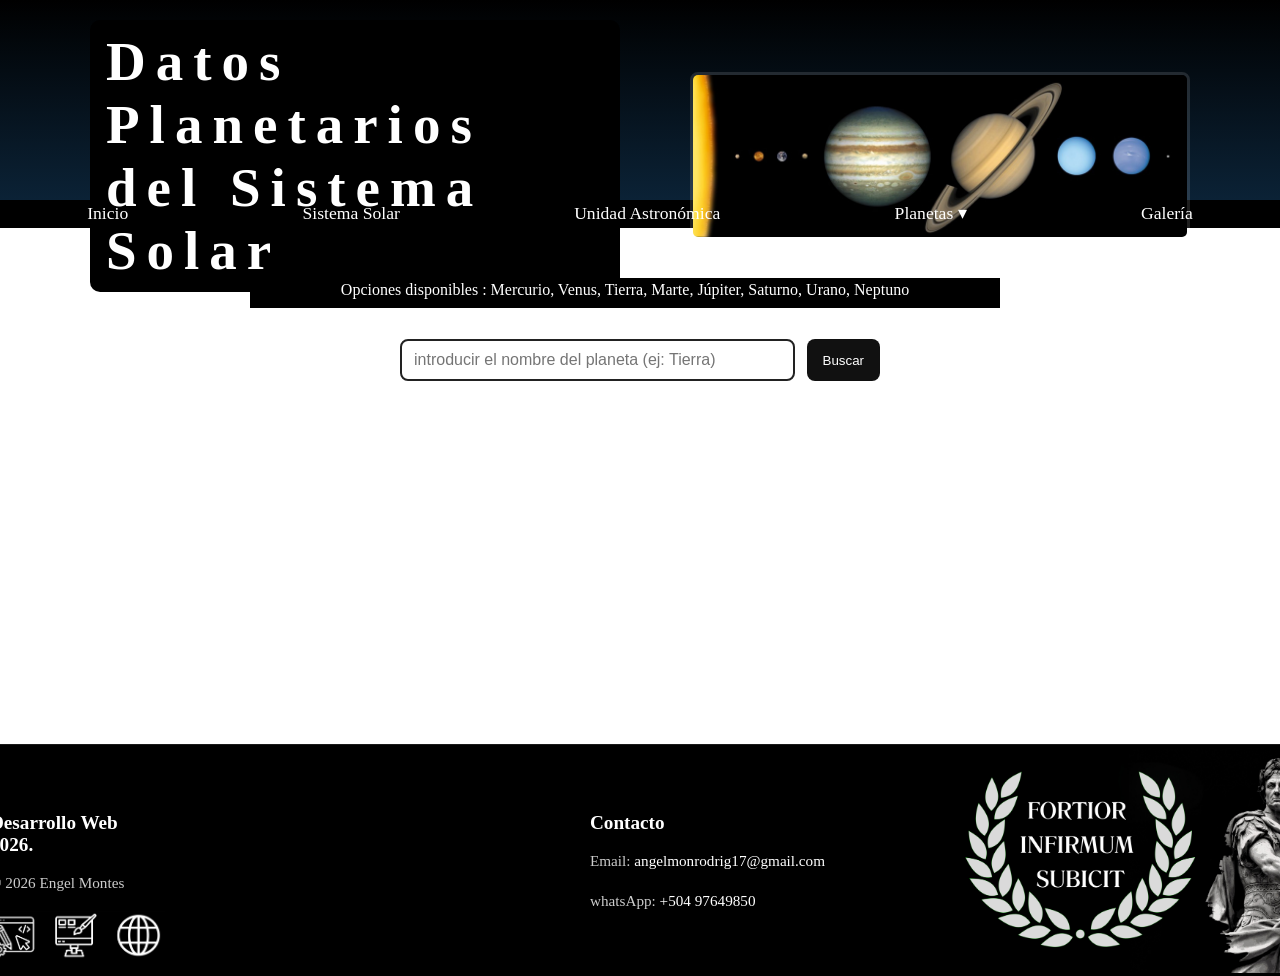
==== index.html @ ae8da0b9 "DPSS_first_stage" ====
<!DOCTYPE html>
<html lang="es">

<!--HEAD-->
<head>
    <meta charset="UTF-8"/>
    <meta name="viewport" content="width=device-width,initial-scale=1"/>
    <title>Datos Planetarios</title>
    <link rel="stylesheet" href="style.css"/>
</head>
<!--HEAD-->

<!--BODY-->
<body>
    <!--HEADER-->
    <header class="site-header">
        <div class="header-inner">
            <h1 class="titulo">Datos Planetarios del Sistema Solar</h1>
            <img class="logo-sistema" src="Imagenes/solarsys_scale.jpg" alt="Escala del sistema solar">
        </div>
        
        <div class="search-wrap">
            <div class="search-box">
                <input id="search-input" type="text" placeholder="introducir el nombre del planeta (ej: Tierra)"/>
                <button id="search-btn" type="button">Buscar</button>
            </div>
            <p id="search-feedback" class="feedback" aria-live="polite"></p>
        </div>
    </header>
    <!--HEADER-->

<!--NAVIGATION BAR-->
<nav class="main-nav">
    <ul class="nav-list">
        <li><a href="index.html" id="nav-inicio">Inicio</a></li>
        <li><a href="sistemasolar.html">Sistema Solar</a></li>
        <li><a href="unidadastronomica.html">Unidad Astronómica</a></li>
        <li class="nav-dropdown">
            <span class="nav-link">Planetas ▾</span>
            <ul class="dropdown">
                <li data-planeta="mercurio">Mercurio</li>
                <li data-planeta="venus">Venus</li>
                <li data-planeta="tierra">Tierra</li>
                <li data-planeta="marte">Marte</li>
                <li data-planeta="jupiter">Júpiter</li>
                <li data-planeta="saturno">Saturno</li>
                <li data-planeta="urano">Urano</li>
                <li data-planeta="neptuno">Neptuno</li>
            </ul>
        </li>
        <li><a href="galeria.html">Galería</a></li>
    </ul>
</nav>
<!--NAVIGATION BAR-->
<!--MAIN-->
<main class="main">
        <article class="keywords">
            <p>Opciones disponibles : Mercurio, Venus, Tierra, Marte, Júpiter, Saturno, Urano, Neptuno</p>
        </article>
        <section id="planet-info" class="planet-info" aria-hidden="true">
            <div class="planet-table card">
                <table>
                    <tbody>
                        <tr><td class="label">Planeta :</td><td id="p-nombre"></td> </tr>
                        <tr><td class="label">Distancia del Sol :</td><td id="p-distancia"></td></tr>
                        <tr><td class="label">Diámetro :</td><td id="p-diametro"></td></tr>
                        <tr><td class="label">Masa Relativa :</td><td id="p-masa"></td></tr>
                        <tr><td class="label">Periodo Orbital :</td><td id="p-orbita"></td></tr>
                        <tr><td class="label">Periodo de Rotación :</td><td id="p-rotacion"></td></tr>
                        <tr><td class="label">Descubrimiento :</td><td id="p-descubrimiento"></td></tr>
                        <tr><td class="label">Composición Planetaria :</td><td id="p-composicion"></td></tr>
                    </tbody>
                </table>
            </div>

            <div class="img-back card">
                <img id="planetImage" src="" alt="imagen del planeta" class="planet-img">
                <div class="gallery-dots" id="galleryDots"></div>
                <p id="planetImageDesc" class="image-description"></p>
                <p id="creditoimagen" class="imagecredit"></p>
            </div>
            <div id="imagenModal" class="modal">
                <div class="modal-content-box">
                    <span class="close">&times;</span>
                    
                    <img alt="imagen en grande" class="modal-img" id="modalImg">
                    
                    <a id="downloadBtn" class="download-btn" download>
                        Descargar Imagen
                    </a>
                </div>
            </div>
        </section>
    </main>
    <!--MAIN-->

    <!--FOOTER-->
    <footer class="site-footer">
        <div class="footer-inner">
            
            <div class="footer-block">
                <h3> Desarrollo Web<br>2026.</h3>
                <p>© 2026 Engel Montes</p>
                <img class="footerImage" src="Imagenes/footerlogo.png" alt="imagen del footer">
            </div>

            <div class="footer-block">
                <h3>Contacto</h3>
                <p>Email: <span>angelmonrodrig17@gmail.com</span></p>
                <p>whatsApp: <span>+504 97649850</span></p>
                <img class="caesar" src="Imagenes/fortiorinfirmumsubicit.png" alt="imagen de Caesar">
            </div>
        </div>
    </footer>
    <!--FOOTER-->

    
    <script src="script.js" defer></script>
</body>
</html>
---- style.css ----
/* se usa para un reset ligero*/
* {box-sizing: border-box;}
html,body { height:100%; margin:0; font-family: sytem-ui, -apple-system, "Segoe UI", Roboto, }



/*Este es el HEADER*/
.site-header{
    padding:20px;
    background: linear-gradient(180deg,#000 0%, #0b2236 100%);
    color: #fff;
    height:200px;
}
.header-inner {
    display:flex;
    flex-direction:row;
    align-items:center;
    gap:70px;
    max-width:1100px;
    margin: 0 auto;
    padding-bottom:12px;
}
.titulo {
    font-size:55px;
    margin:0px;
    background:#000;
    padding:10px 16px;
    border-radius:10px;
    letter-spacing: 10px;
    font-family: 'Inter-Bureau';
}
.logo-sistema {
    width: 500px;
    height: auto;
    border-radius: 8px;
    border:3px solid rgba(255,255,255,0.12);
    margin-left: auto;
}

/**NAVIGATION BAR*/
.main-nav {
    background:#000;
    border-top: 2px solid #000000;
    border-bottom: 3px solid  #000000;
}

.nav-list {
    display:flex;
    justify-content: space-around;
    align-items: center;
    list-style:none;
    margin: 0;
    padding: 1px 0;
}

.nav-list li {
    position: relative;
}

.nav-list a,
.nav-link {
    color: #fff;
    text-decoration: none;
    font-size: 1.1rem;
    cursor:pointer;
    padding: 2px 14px;
    font-family: Creato Display;
}

.nav-list a:hover,
.nav-link:hover {
    background: #740505;
    border-radius: 6px;
}
.dropdown {
    display: none;
    position:absolute;
    top: 26px;
    left: 0;
    background: #000;
    border: 1px solid #222;
    list-style: none;
    padding: 8px 0;
    min-width: 160px;
    z-index:1000;
}

.dropdown li {
    padding: 8px 16px;
    color:#fff;
    cursor: pointer;
    font-family:"Roboto";
    text-align:center;
}

.dropdown li:hover {
    background: #3e3d3d;
}

.nav-dropdown:hover .dropdown {
    display: block;
}

/*BUSQUEDA*/
.search-wrap {
    max-width:500px;
    margin: 35px auto;
    display:flex;
    flex-direction:column;
    gap:8px;
    padding:0 10px;
}
.search-box {
    display:flex;
    gap:12px;
}
#search-input {
    flex:1;
    padding:10px 12px;
    border-radius:8px;
    border:2px solid #222;
    font-size:1rem;
}
#search-btn {
    background:#111;
    color:#fff;
    padding:10px 16px;
    border-radius:8px;
    border:none;
    cursor:pointer;
    transition: transform .12s ease, background .12s ease;
}
#search-btn:hover {transform:translateY(-2px); background:#222;}
.feedback {
    text-align: center;
    color:#7d0000;
    font-size:6rem;
    min-height:1.2em;
    margin:20px 20px;
    font-family: 'Sangyo';
}



/*ESTRUCTURA DEL MAIN*/
.main {
    max-width:1100px;
    margin: 20px auto;
    padding: 0 10px 40px;
    display:flex;
    gap:24px;
    flex-direction:column;
}

/*ESTAS SON LAS OPCIONES DISPONIBLES*/
.keywords {
    margin: 30px 150px;
    height:30px;
    width: 750px;
    background-color: #000;
    font-family:Creato Display;
    color:#fff;
}
.keywords p{
    margin-top: 3px;
    text-align: center;
}

/*AREA DE INFORMACION PLANETARIA OCULTA POR DEFECTO*/
.planet-info {
    position:relative;
    z-index: 1;
    font-family:'Roboto';
    font-size:1.3rem;
    display:flex;
    gap:16px;
    opacity:0;
    transform:translateY(8px);
    transition: opacity .35s ease, transform .35s ease;
    flex-wrap:wrap; /* allow wrapping so the row doesn't cause horizontal scroll */
    align-items:flex-start;
    margin-top:-50px;
    margin-left: -200px;
}
.planet-info.show {
    opacity:1;
    transform: translateY(0);
}
.card {background:linear-gradient(90deg,#0c0c3d,#000); 
    padding:14px; 
    border-radius:8px; 
    color:#fff;}





    /*TABLA CONTENEDORA DE LA INFOMACION PLANETARIA*/
    /* user-requested fixed table dimensions */
    table {
        border-collapse: collapse;
        width: 900px; /* requested width */
        height: 300px; /* requested height */
        max-width: 900px;
        table-layout: fixed; /* stable columns */
    }

td{
    padding:8px 3px; /* tighter spacing */
    font-size:1.0.rem;
    border-bottom:1px solid rgb(255, 255, 255);
    vertical-align:top;
}

.label {
    text-align:right;
    padding-right:8px;
    width:300px; /* narrower label column so value column has room */
    font-weight:700;
    color:#dbe6ff;
    white-space:nowrap;
    overflow:hidden;
    text-overflow:ellipsis;
}

/*ESPACIO PARA LA IMAGEN DEL PLANETA*/
.img-back{
    width:550px;
    height: 387px;
    display:flex;
    flex: 0 0 550px;
    margin-left:930px; /* small gap from the table; reduce to move it left */
    margin-top: -403px;
}
.planet-img {
    position: absolute;
    opacity: 1;
    transition: opacity 0.5s ease-in-out;
    width:220px;
    height:220px;
    object-fit:cover;
    border-radius:4px;
    border:2px solid #d01919;
    cursor:pointer;
    margin: 10px;
}

.planet-img.fade {
    opacity:0;
}
.image-description {
    padding: 10px;
    margin:236px -160px 0px 5px;
    text-align: justify;
    font-family:"Creato Display";
    color: white;
    font-size: 20px;
    position:absolute;
}
.imagecredit {
    display:block;
    font-size:15px;
    text-align: justify;
    margin:20px 20px 0px 250px;
    font-family:"consolas"

}
/**ESTOS SON LOS DOTS*/
.gallery-dots {
    position: absolute;
    bottom: 155px;
    left:1025px;
}

.gallery-dots span {
    height:10px;
    width:10px;
    margin: 0 5px;
    background-color:#666;
    border-radius: 50%;
    display:inline-block;
    cursor:pointer;
}
.gallery-dots span.active {
    background-color: #fff;
}


/*FONDO DEL MODAL*/
.modal {
    position: fixed;
    inset: 0;
    background: rgba(0,0,0,0.85);
    display: none;
    align-items: center;
    justify-content: center;
    z-index: 9999;
}
/* CONTENEDOR INTERNO */
.modal-content-box {
    display:flex;
    flex-direction:column;
    align-items:center;
    position:relative;
    margin-top:-300px;
    margin-left:120px;
    padding:20px;
    width:80%;
    max-width:40vw;
    max-height:90vh;


    background: rgba(7, 3, 61, 0.09);
    border-radius:15px;
    border:1px solid rgba(255,255,255,0.25);
    backdrop-filter:blur(15px);
    box-shadow:5px 0 20px rgba(0,0,0,0.5);
    animation: zoomIn 0.3s ease forwards;
}

.modal-img{
    display:flex;
    margin:auto;
    max-width:100%;
    max-height:80vh;
    object-fit:cover;
    border-radius: 8px;
    animation:zoom 0.3s ease;
}
.download-btn{
    display:inline-block;
    margin:3px auto;
    padding:10px 20px;
    background:black;
    color:white;
    text-decoration:none;
    font-size:16px;
    border-radius:8px;
    cursor:pointer;
    border:1px solid white;
    transition:0.3s ease;

}



.download-btn:hover{
    background:white;
    color:black;
}

/*BOTON DE CERRAR*/
.close {
    position:absolute;
    color:white;
    font-size:30px;
    right:20px;
    top:0px;
    cursor:pointer;
    transition: 0.3s;
}

.close:hover {
    transform: scale(1.2);
    }

/*ANIMACIONES */

@keyframes zoomIn {
    from {transform:scale(0.6); opacity:0;}
    to {transform:sacle(1); opacity:1;}

}

@keyframes fadeIn {
    from {opacity:0;}
    to {opacity:1;}

}



/*EL FOOTER*/
.site-footer {
    color:#f1f1f1;
    background-color: #000;
    padding: 3rem 1.5rem;
    border-top: 1px solid rgba(255, 255,255,0.1);
}

.footer-inner{
    margin: 0 auto;
    max-width:1200px;
    display:grid;
    grid-template-columns: repeat(auto-fit,minmax(220px,1fr));
}

.footerImage {
    margin-left: -55px;
    position: absolute;
    width:180px;
    height:50px;
}

.footer-block h3 {
    margin-left: -50px;
    font-size: 1.2rem;
    margin-bottom: 0.8rem;
    color:#ffffff;
    font-family:"Nasalization"
}

.footer-block p {
    margin-left: -50px;
    font-size: 0.95rem;
    line-height: 1.6;
    color:#cccccc;
    font-family:"Creato Display";
}

.footer-block span {
    color:#ffffff;
}

.caesar {
    margin:-180px 275px;
    position:absolute;
    height:225px;
    width:450px;
}
/*PARA QUE SEA RESPONSIVE EN LOS TELEFONOS */
@media (mx-width:800px) {
    .header-inner {
        flex-direction:column;
        align-items:flex-start;
        gap:12px;
    }
    .logo-sistema {
        width:120px;
        margin-left:0;
    }
    .planet-info {
        flex-direction:column;
        align-items:center;
        gap:12px;

    }
    .img-back {
        width:100%;
        display:flex;
        justify-content:center;
    }
    .img-back img {
        width:200px;
        height:200px;
    }
    .label {
        text-align:left;
        padding-right:6px;
        width:auto;
    }
}
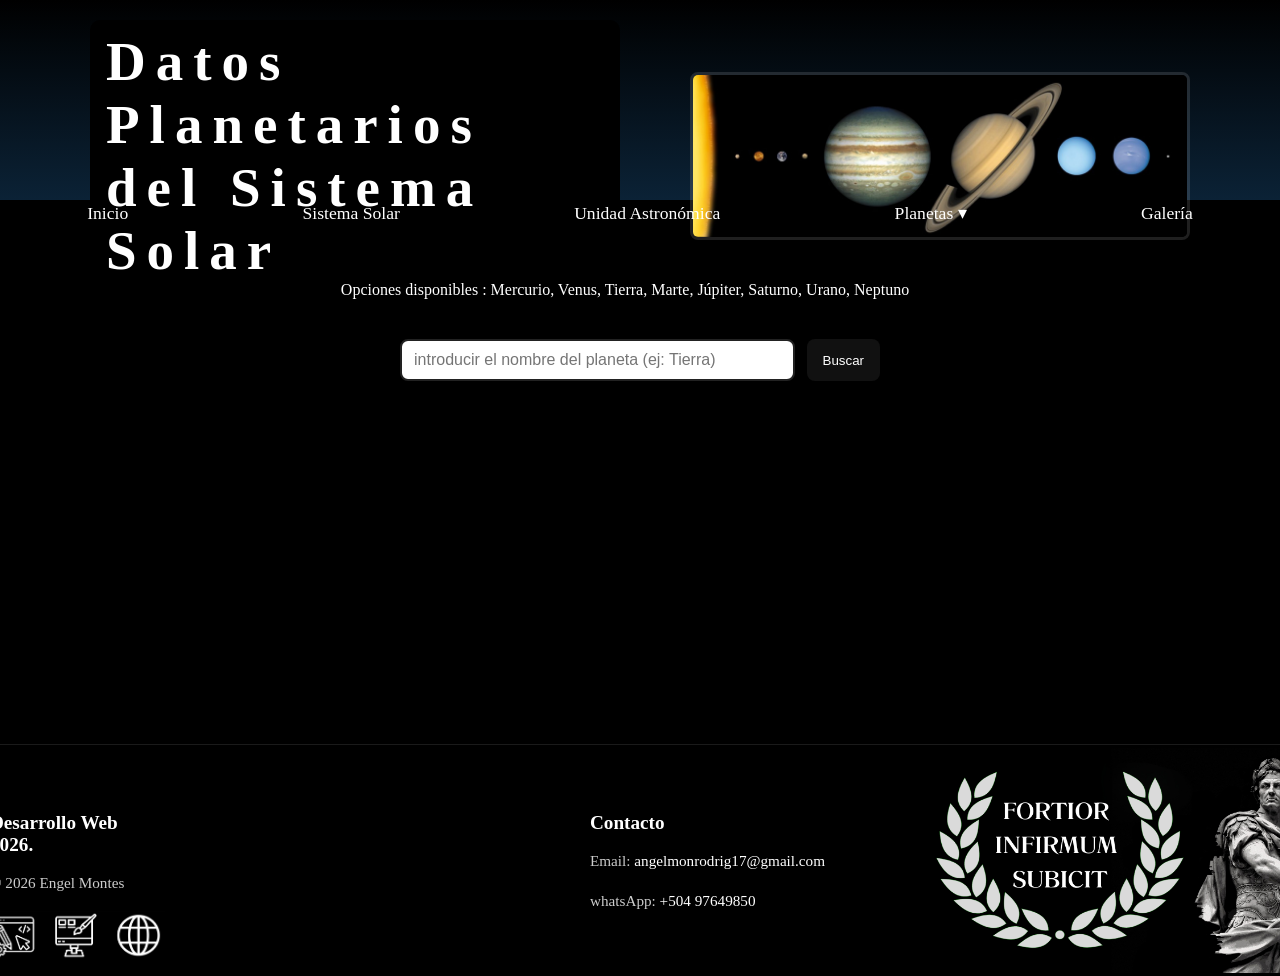
==== commit 2ee3d990: "Refactor code structure for improved readability and maintainability; removed redundant code blocks " ====
--- a/index.html
+++ b/index.html
@@ -5,7 +5,8 @@
 <head>
     <meta charset="UTF-8"/>
     <meta name="viewport" content="width=device-width,initial-scale=1"/>
-    <title>Datos Planetarios</title>
+    <link rel="icon" type="image/png" href="Imagenes/Favicon_image/DPSS_favicon.png">
+    <title>DPSS</title>
     <link rel="stylesheet" href="style.css"/>
 </head>
 <!--HEAD-->
--- a/style.css
+++ b/style.css
@@ -1,6 +1,10 @@
 /* se usa para un reset ligero*/
 * {box-sizing: border-box;}
 html,body { height:100%; margin:0; font-family: sytem-ui, -apple-system, "Segoe UI", Roboto, }
+
+body {
+    background-color:#000;
+}
 
 
 
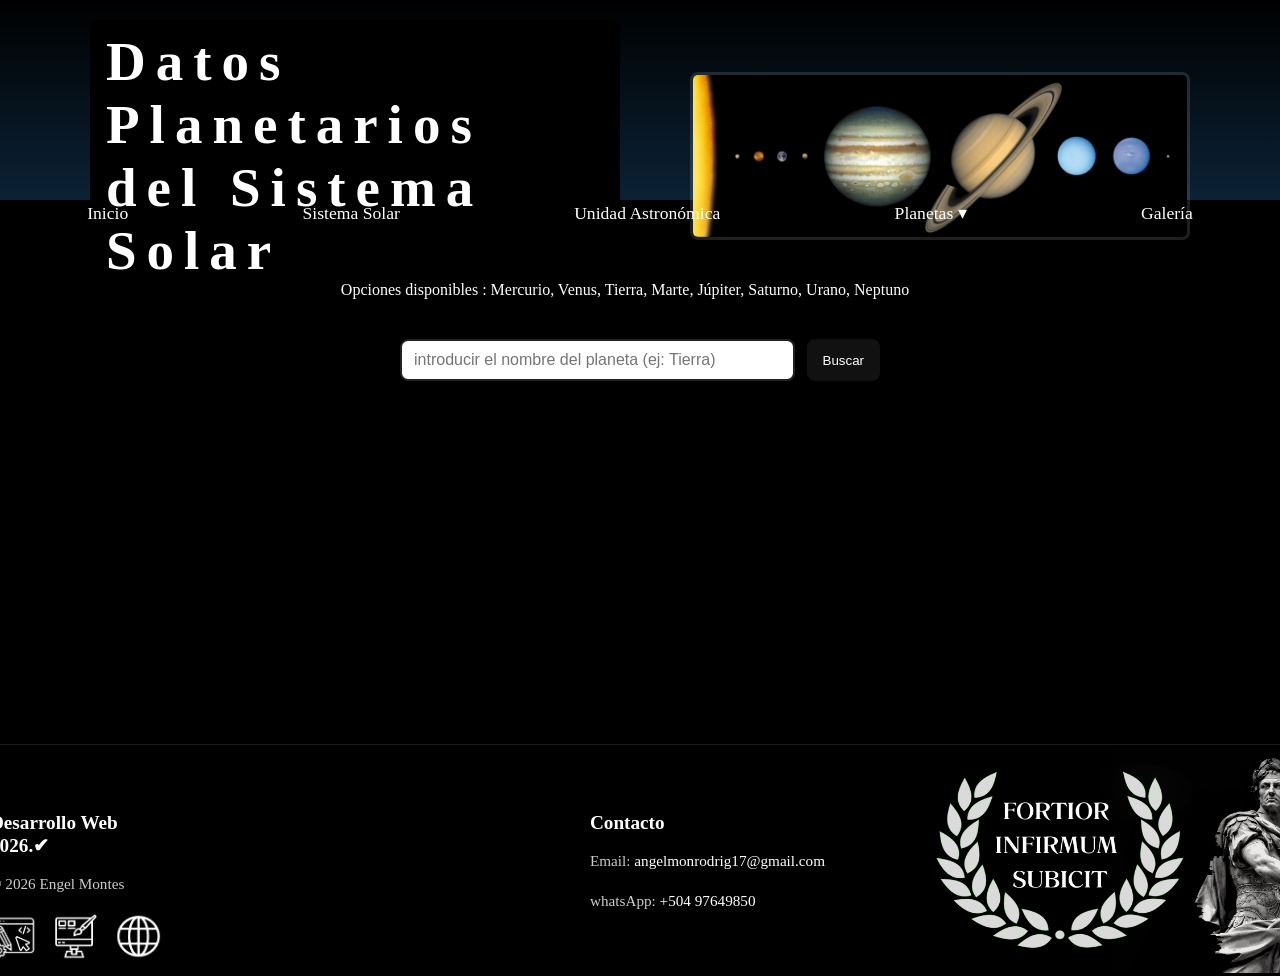
==== commit 48fa1960: "test Git synchronization" ====
--- a/index.html
+++ b/index.html
@@ -100,7 +100,7 @@
         <div class="footer-inner">
             
             <div class="footer-block">
-                <h3> Desarrollo Web<br>2026.</h3>
+                <h3> Desarrollo Web<br>2026.✔</h3>
                 <p>© 2026 Engel Montes</p>
                 <img class="footerImage" src="Imagenes/footerlogo.png" alt="imagen del footer">
             </div>
